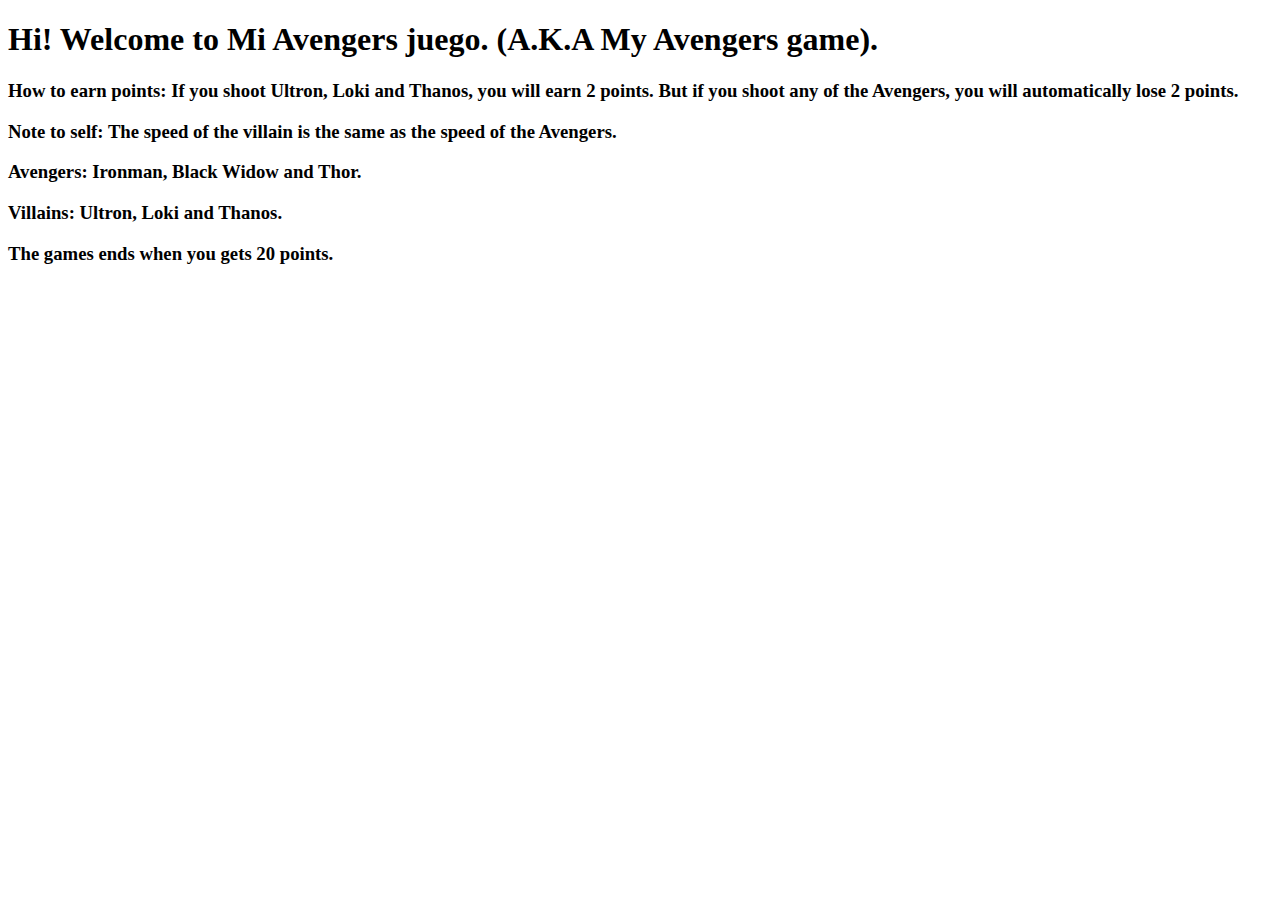
==== game/index.html @ bf2a5999 "Publish game" ====
<!DOCTYPE html>
<html >
  <head>
    <meta charset="UTF-8">
    <title>Mi plan de juego </title>
    
    
    
    
        <link rel="stylesheet" href="css/style.css">

    
    
    
  </head>

  <body>

    <h1> Hi! Welcome to Mi Avengers juego. (A.K.A My Avengers game).</h1>

<h3>How to earn points:
If you shoot Ultron, Loki and Thanos, you will earn 2 points. 
But if you shoot any of the Avengers, you will automatically lose 2 points.<h3> 

<h3>Note to self: 
  The speed of the villain is the same as  the speed of the Avengers.</h3>
<h3>Avengers:
  Ironman, Black Widow and Thor.</h3>
<h3>Villains:
  Ultron, Loki and Thanos.</h3>
<h3>The games ends when you gets 20 points.</h3>
    
    
    
    
    
  </body>
</html>
---- game/css/style.css ----
<h1>{
  font-align: center;
}
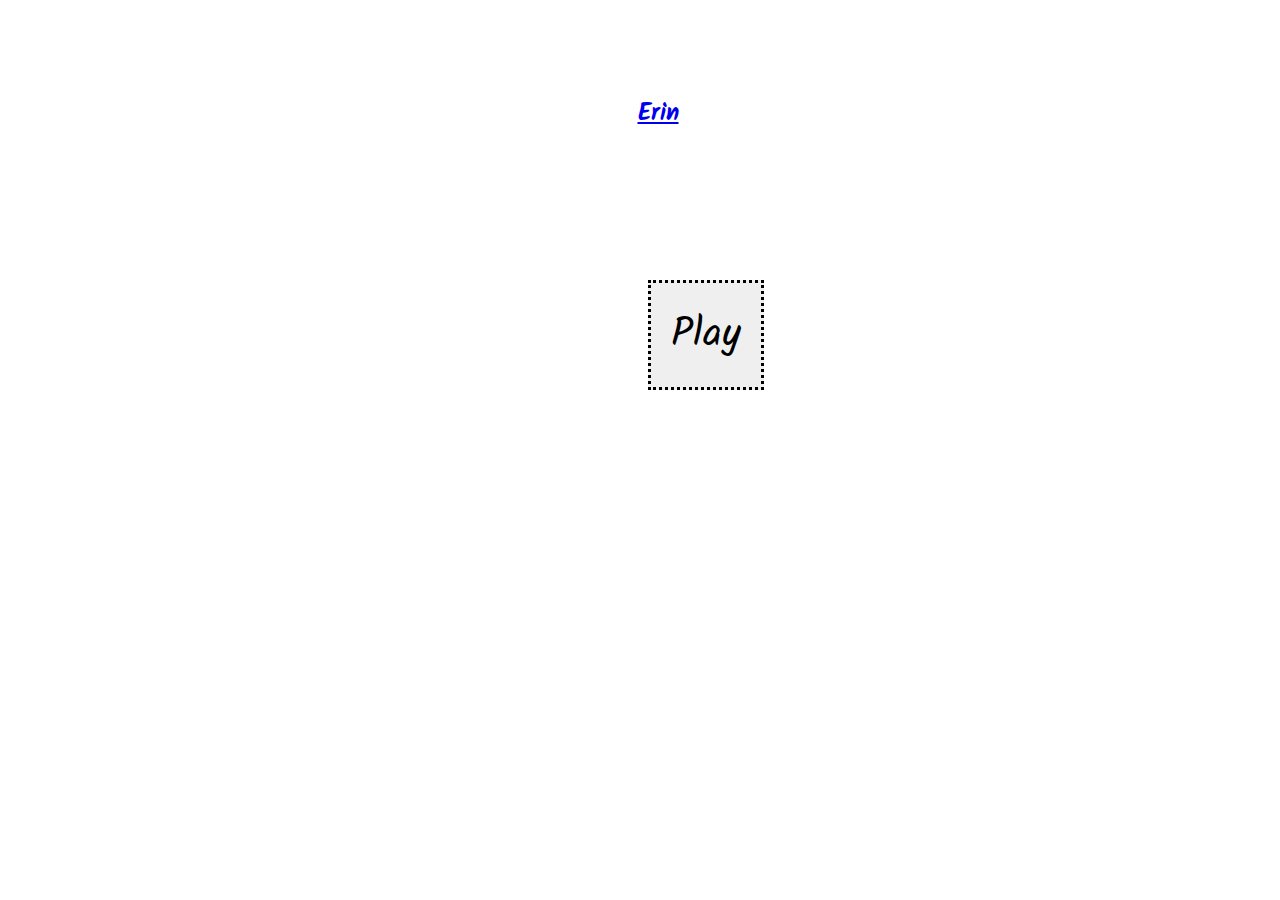
==== commit 574ded2b: "Publish game" ====
--- a/game/index.html
+++ b/game/index.html
@@ -2,7 +2,7 @@
 <html >
   <head>
     <meta charset="UTF-8">
-    <title>Mi plan de juego </title>
+    <title>Avengers Game</title>
     
     
     
@@ -16,21 +16,73 @@
 
   <body>
 
-    <h1> Hi! Welcome to Mi Avengers juego. (A.K.A My Avengers game).</h1>
-
-<h3>How to earn points:
-If you shoot Ultron, Loki and Thanos, you will earn 2 points. 
-But if you shoot any of the Avengers, you will automatically lose 2 points.<h3> 
-
-<h3>Note to self: 
-  The speed of the villain is the same as  the speed of the Avengers.</h3>
-<h3>Avengers:
-  Ironman, Black Widow and Thor.</h3>
-<h3>Villains:
-  Ultron, Loki and Thanos.</h3>
+    <body>
+  
+  <h1>Mi Avengers juego</h1>
+  <h2>By <a href="https://coolstyle.github.io/">Erin</a></h2>
+  
+  <h3>How to earn points:
+If you shoot Ultron, Loki, Red Skull and Thanos, you will earn 1 point. 
+But if you shoot any of the Avengers, you will automatically lose 1 point.<h3> 
 <h3>The games ends when you gets 20 points.</h3>
     
+<button href="#">Play</button>
     
+<div id="scoreboard">
+  <h3 id="scoretext">Score:</h3>    
+<span id="points">0</span></div>
+    
+<!--Red Skull-->  
+
+<img id="RedSkull1" class="RedSkull" src="http://vignette1.wikia.nocookie.net/marvel-microheroes/images/f/f9/Alx-RedSKull.png/revision/latest?cb=20121023144235">
+  <img id="RedSkull2" class="RedSkull" src="http://vignette1.wikia.nocookie.net/marvel-microheroes/images/f/f9/Alx-RedSKull.png/revision/latest?cb=20121023144235">
+    <img id="RedSkull3" class="RedSkull" src="http://vignette1.wikia.nocookie.net/marvel-microheroes/images/f/f9/Alx-RedSKull.png/revision/latest?cb=20121023144235">
+    <img id="RedSkull4" class="RedSkull" src="http://vignette1.wikia.nocookie.net/marvel-microheroes/images/f/f9/Alx-RedSKull.png/revision/latest?cb=20121023144235"> 
+    <img id="RedSkull5" class="RedSkull" src="http://vignette1.wikia.nocookie.net/marvel-microheroes/images/f/f9/Alx-RedSKull.png/revision/latest?cb=20121023144235">
+    <img id="RedSkull6" class="RedSkull" src="http://vignette1.wikia.nocookie.net/marvel-microheroes/images/f/f9/Alx-RedSKull.png/revision/latest?cb=20121023144235">
+    
+ <!--Ultron-->      
+    <img id="Ultron1" class="Ultron" src="http://orig03.deviantart.net/0c6b/f/2015/316/b/b/ultimate_ultron_by_alexmicroheroes-d8wwo5s.png">
+    <img id="Ultron2" class="Ultron" src="http://orig03.deviantart.net/0c6b/f/2015/316/b/b/ultimate_ultron_by_alexmicroheroes-d8wwo5s.png">
+    <img id="Ultron3" class="Ultron" src="http://orig03.deviantart.net/0c6b/f/2015/316/b/b/ultimate_ultron_by_alexmicroheroes-d8wwo5s.png">
+    <img id="Ultron4" class="Ultron" src="http://orig03.deviantart.net/0c6b/f/2015/316/b/b/ultimate_ultron_by_alexmicroheroes-d8wwo5s.png">
+    <img id="Ultron5" class="Ultron" src="http://orig03.deviantart.net/0c6b/f/2015/316/b/b/ultimate_ultron_by_alexmicroheroes-d8wwo5s.png">
+    <img id="Ultron6" class="Ultron" src="http://orig03.deviantart.net/0c6b/f/2015/316/b/b/ultimate_ultron_by_alexmicroheroes-d8wwo5s.png">
+    
+  <!--Loki-->     
+    <img id="Loki1" class="Loki" src="http://www.toysapiens.jp/client_info/TOYSAPIENS/itemimage/200003895000/ch-200003895000.png">
+    <img id="Loki2" class="Loki" src="http://www.toysapiens.jp/client_info/TOYSAPIENS/itemimage/200003895000/ch-200003895000.png">
+    <img id="Loki3" class="Loki" src="http://www.toysapiens.jp/client_info/TOYSAPIENS/itemimage/200003895000/ch-200003895000.png">
+    <img id="Loki4" class="Loki" src="http://www.toysapiens.jp/client_info/TOYSAPIENS/itemimage/200003895000/ch-200003895000.png">
+    <img id="Loki5" class="Loki" src="http://www.toysapiens.jp/client_info/TOYSAPIENS/itemimage/200003895000/ch-200003895000.png">
+    <img id="Loki6" class="Loki" src="http://www.toysapiens.jp/client_info/TOYSAPIENS/itemimage/200003895000/ch-200003895000.png">
+    
+<!--Thanos--> 
+    <img id="Thanos1" class="Thanos" src="http://orig04.deviantart.net/4e60/f/2016/057/d/3/thanos_by_cptcommunist-d9t8lmd.png">
+    <img id="Thanos2" class="Thanos" src="http://orig04.deviantart.net/4e60/f/2016/057/d/3/thanos_by_cptcommunist-d9t8lmd.png">
+    <img id="Thanos3" class="Thanos" src="http://orig04.deviantart.net/4e60/f/2016/057/d/3/thanos_by_cptcommunist-d9t8lmd.png">
+    <img id="Thanos4" class="Thanos" src="http://orig04.deviantart.net/4e60/f/2016/057/d/3/thanos_by_cptcommunist-d9t8lmd.png">
+    <img id="Thanos5" class="Thanos" src="http://orig04.deviantart.net/4e60/f/2016/057/d/3/thanos_by_cptcommunist-d9t8lmd.png">
+    
+    <img id="Thanos6" class="Thanos" src="http://orig04.deviantart.net/4e60/f/2016/057/d/3/thanos_by_cptcommunist-d9t8lmd.png">
+    
+<!--Ironman-->
+    <img id="Ironman" class"Ironman" src="http://vignette3.wikia.nocookie.net/disney/images/7/78/IronMan.png/revision/latest?cb=20130724122234">
+    
+<!--Black Widow-->
+    <img id="BlackWidow" class="Black Widow" src="http://vignette2.wikia.nocookie.net/marvelcinematicuniverse/images/6/6b/AoU_Black_Widow_0001.png/revision/latest?cb=20150310044639">
+
+<!--Thor-->
+    <img id="Thor" class="Thor" src="http://pre05.deviantart.net/b9ac/th/pre/f/2015/075/1/7/avengers_age_of_ultron___thor_by_steeven7620-d8lwupw.png">
+
+<!--Hulk-->
+    <img id="Hulk" class="Hulk" src="http://vignette2.wikia.nocookie.net/disney/images/f/fc/AoU_Hulk_01.png/revision/latest?cb=20150310161343">
+    </body>
+    <script src='https://code.jquery.com/jquery-2.2.4.min.js'></script>
+<script src='https://cdnjs.cloudflare.com/ajax/libs/jqueryui/1.11.4/jquery-ui.min.js'></script>
+
+        <script src="js/index.js"></script>
+
     
     
     
--- a/game/css/style.css
+++ b/game/css/style.css
@@ -1,3 +1,238 @@
-<h1>{
-  font-align: center;
-}+@import url(https://fonts.googleapis.com/css?family=Kalam);
+
+body {
+  cursor: url('http://www.rw-designer.com/cursor-view/30925.png'), auto;
+  background-image: url('http://www.theavengers.com.au/img/header.jpg');
+  background-repeat: no-repeat;
+  background-size: cover;
+} 
+
+h1{
+  text-align:center;
+  color: #FFFFFF;
+  font-family: Kalam;
+}
+
+h2{
+  text-align:center;
+  color: #FFFFFF;
+  font-family: Kalam;
+}
+
+h3{
+  text-align: center;
+  color: #FFFFFF;
+  font-family: Kalam;
+}
+
+button{
+  margin-left: 640px;
+  padding: 20px;
+  font-size: 2.5em;
+  border:3.5px dotted #000000;
+  font-family: Kalam;
+}
+
+button:hover {
+  font-size: 2.5em;
+  color: #FFFFFF;
+  padding:20px;
+  border: 3.5px dotted #FFFFFF;
+  background: #000000;
+  font-family: Kalam;
+}
+
+#scoreboard {
+  background: #ffffff;
+  border: 5px solid #000000;
+  width: 100px;
+  length: 500x;
+  font-family: Kalam;
+  font-size: 25px;
+}
+
+#scoretext {
+  color: #000;
+  display: inline-block;
+}
+
+#points {
+  font-family: Kalam;
+  color: 000;
+  text-align: center;
+  display: inline-block;
+}
+
+.RedSkull {
+  width: 7%;
+}
+
+#RedSkull1 {
+  position: absolute;
+}
+
+#RedSkull2 {
+  position: absolute;
+  top: 300px;
+  left: 300px;
+}
+
+#RedSkull3 {
+  position: absolute;
+  top: 500px;
+  left: 300px;
+}
+
+#RedSkull4 {
+  position: absolute;
+  top: 300px;
+  left: 600px;
+}
+
+
+#RedSkull5 {
+  position: absolute;
+  top: 500px;
+  left: 600px;
+}
+
+#RedSkull6 {
+  position: absolute;
+  top: 550px;
+  left: 800px;
+}
+
+#Thanos1 {
+  width: 10%;
+  position: absolute;
+}
+#Thanos2 {
+  width: 10%;
+  position: absolute; 
+  top: 300px;
+  left: 800px;
+}
+#Thanos3 {
+  width: 10%;
+  position: absolute; 
+  top: 400px;
+  left: 500px;
+}
+#Thanos4 {
+  width: 10%;
+  position: absolute; 
+  top: 300px;
+  left: 100px;
+}
+#Thanos5 {
+  width: 10%;
+  position: absolute; 
+  top: 400px;
+  left: 800px;
+}
+#Thanos6 {
+  width: 10%;
+  position: absolute; 
+  top: 400px;
+  left: 1000px;
+}
+
+.Ultron {
+  width: 100px;
+}
+
+#Ultron1 {
+  position: absolute; 
+  top: 200px;
+  left: 600px;
+}
+
+#Ultron2 {
+  position: absolute; 
+  top: 300px;
+  left: 400px;
+}
+
+#Ultron3 {
+  position: absolute; 
+  top: 100px;
+  left: 200px;
+}
+
+#Ultron4 {
+  position: absolute; 
+  top: 500px;
+  left: 400px;
+}
+
+#Ultron5 {
+  position: absolute; 
+  top: 10px;
+  left: 900px;
+}
+
+#Ultron6 {
+  position: absolute; 
+  top: 30px;
+  left: 1100px;
+}
+
+#Loki1 {
+  width: 10%;
+  position: absolute; 
+}
+
+#Loki2 {
+  width: 10%;
+  position: absolute; 
+  top: 70px;
+  left: 400px;
+}
+#Loki3 {
+  width: 10%;
+  position: absolute; 
+  top: 60px;
+  left: 700px;
+}
+#Loki4 {
+  width: 10%;
+  position: absolute; 
+  top: 150px;
+  left: 300px;
+}
+#Loki5 {
+  width: 10%;
+  position: absolute; 
+  top: 500px;
+  left: 1200px;
+}
+#Loki6 {
+  width: 10%;
+  position: absolute; 
+  top: 300px;
+  left: 900px;
+}
+
+#Thor {
+  width: 10%;
+  position: absolute; 
+  top: 300px;
+  left: 1100px;
+}
+#Ironman {
+  width: 10%;
+  position: absolute; 
+  top: 150px;
+  left: 980px;
+}
+#BlackWidow {
+  width: 10%;
+  position: absolute; 
+  top: 150px;
+  left: 1200px;
+}
+#Hulk {
+  width: 10%;
+  position: absolute;
+}
+
